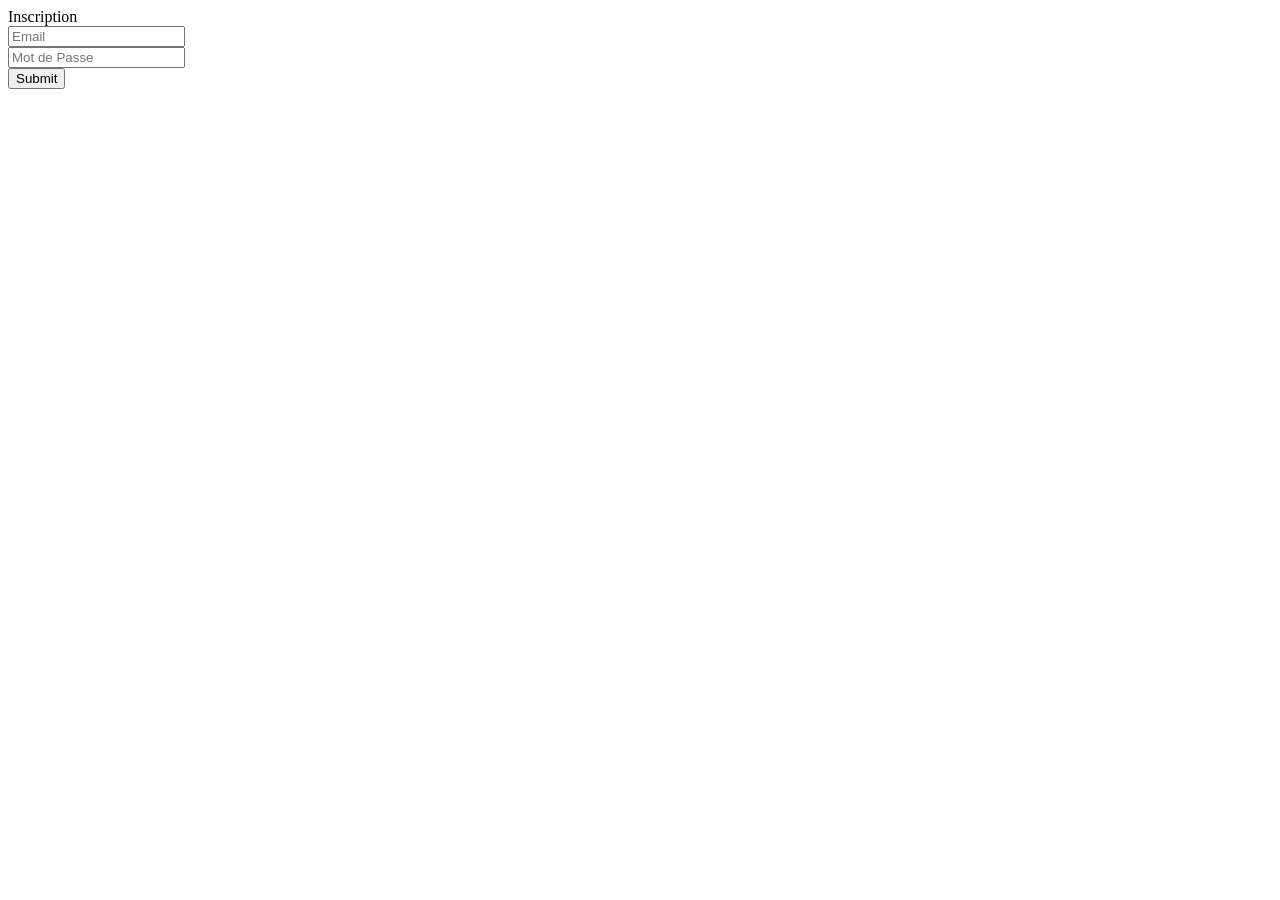
==== codecase_web/src/main/resources/templates/connexion.html @ 169c7981 "<FEAT> Ajout et complétion de connexion.html" ====
<!DOCTYPE html>
<html xmlns:th="http://www.thymeleaf.org">
<head th:insert="fragments :: htmlHead">
</head>

<body>
<div th:insert="fragments :: headerContent"></div>
<main>
  <div id="main-container">
    <article>
      <div class ="article-header">
        <div class="info-container">
          <div class ="avatar-container">
            <div class ="pseudo">
              <span>Inscription</span>
            </div>
          </div>
        </div>
      </div>
      <div class="article-container">
        <form method="post" th:action="@{/loginUser}" th:object="${user}">
          <div class="form-group">
            <input type="text" th:field="*{emailUser}" placeholder="Email">
          </div>
          <div class="form-group">
            <input type="text" th:field="*{passwordUser}" placeholder="Mot de Passe">
          </div>
          <button type="submit">Submit</button>
        </form>
      </div>
      <div class="article-footer">
      </div>
    </article>
  </div>
</main>
<div th:insert="fragments :: footer"></div>

</body>
</html>
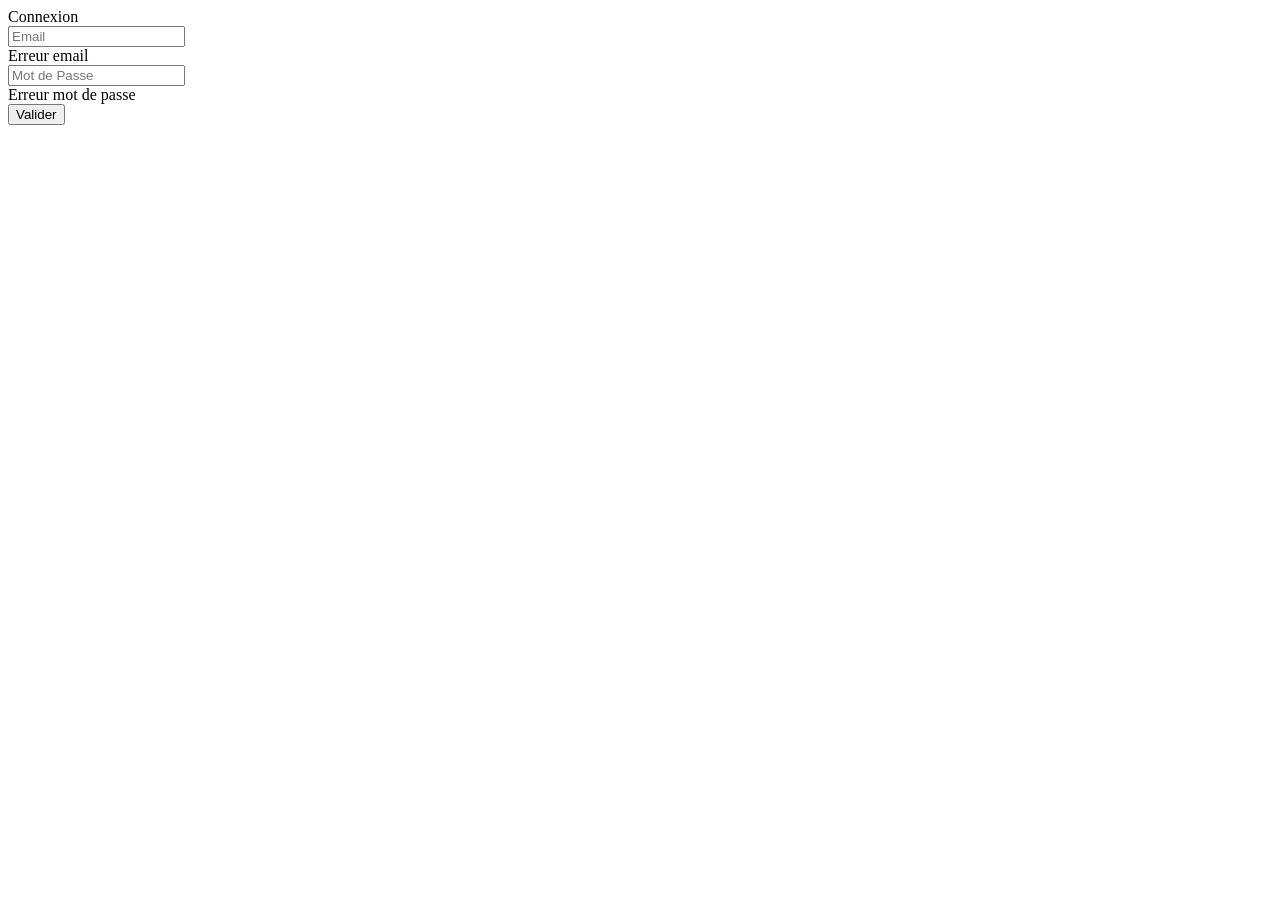
==== commit dca2846b: "<FEAT> Création de l'interface RoleRequisWeb + Diverses modifications dans les classes de service, r" ====
--- a/codecase_web/src/main/resources/templates/connexion.html
+++ b/codecase_web/src/main/resources/templates/connexion.html
@@ -1,10 +1,12 @@
 <!DOCTYPE html>
-<html xmlns:th="http://www.thymeleaf.org">
+<html xmlns:th="http://www.thymeleaf.org" lang="fr">
 <head th:insert="fragments :: htmlHead">
+  <title>Se connecter</title>
 </head>
 
 <body>
 <div th:insert="fragments :: headerContent"></div>
+
 <main>
   <div id="main-container">
     <article>
@@ -12,20 +14,24 @@
         <div class="info-container">
           <div class ="avatar-container">
             <div class ="pseudo">
-              <span>Inscription</span>
+              <span>Connexion</span>
             </div>
           </div>
         </div>
       </div>
       <div class="article-container">
-        <form method="post" th:action="@{/loginUser}" th:object="${user}">
+        <form method="post" th:action="@{/connexion}" th:object="${user}">
           <div class="form-group">
-            <input type="text" th:field="*{emailUser}" placeholder="Email">
+            <input name="emailUser" type="text" th:field="*{userEmail}" placeholder="Email">
           </div>
+          <div class="validation-error" th:if="${#fields.hasErrors('userEmail')}" th:errors="*{userEmail}">Erreur email</div>
+
           <div class="form-group">
-            <input type="text" th:field="*{passwordUser}" placeholder="Mot de Passe">
+            <input name="passwordUser" type="text" th:field="*{userMdp}" placeholder="Mot de Passe">
           </div>
-          <button type="submit">Submit</button>
+          <div class="validation-error" th:if="${#fields.hasErrors('userMdp')}" th:errors="*{userMdp}">Erreur mot de passe</div>
+
+          <button type="submit">Valider</button>
         </form>
       </div>
       <div class="article-footer">
@@ -33,6 +39,7 @@
     </article>
   </div>
 </main>
+
 <div th:insert="fragments :: footer"></div>
 
 </body>
